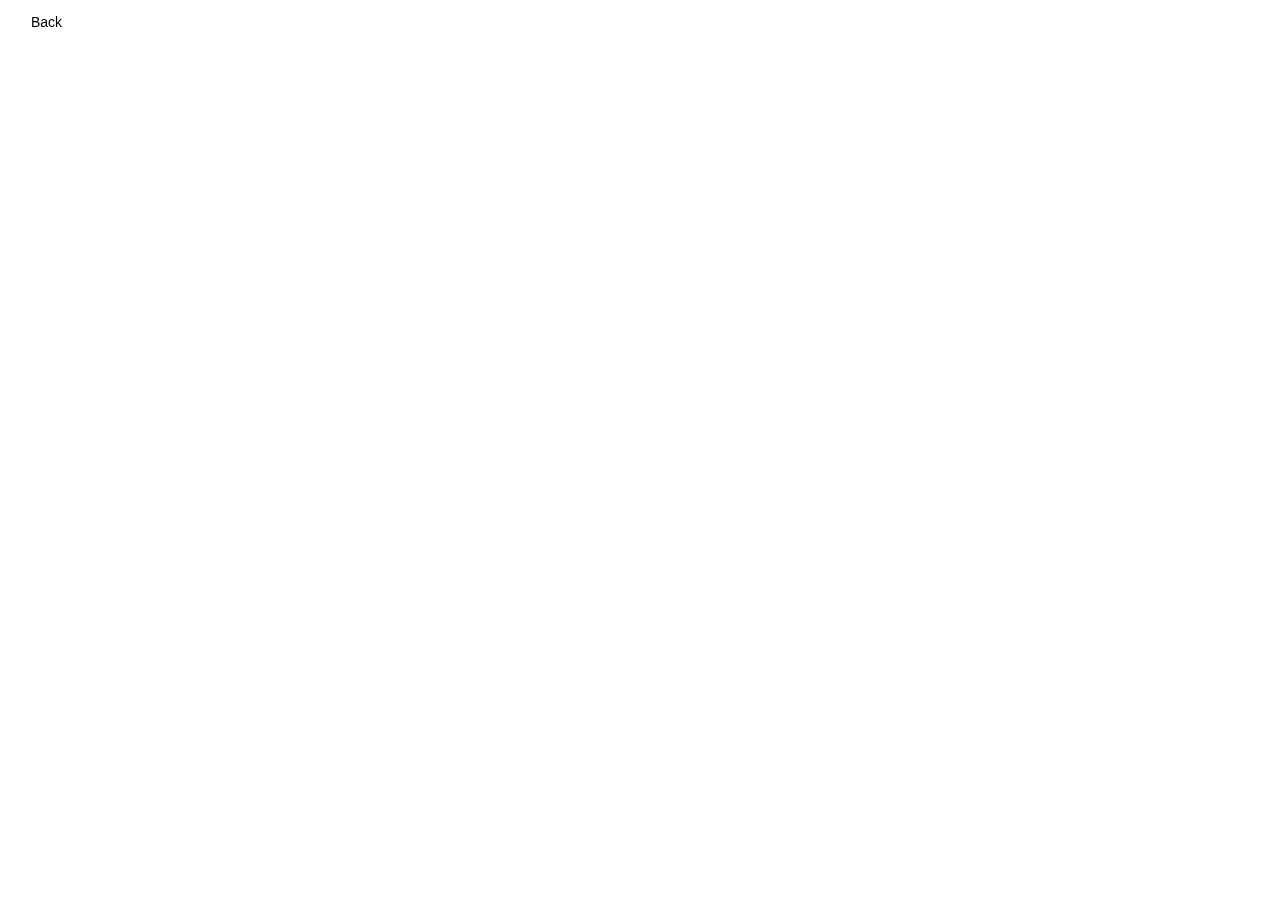
==== index.html @ f6f69806 "split the index.html to separate  views" ====
﻿<!DOCTYPE html>
<html ng-app="app">
<head>

    <meta charset="utf-8">
    <meta name="viewport" content="initial-scale=1, maximum-scale=1, user-scalable=no, width=device-width">

    <title>Taxi App</title> 
    <style>
        .angular-google-map-container {
            width: 100%;
            height: 504px;
        }
    </style>

    <link rel="stylesheet" href="http://code.ionicframework.com/ionicons/1.5.2/css/ionicons.min.css">
    <link href="lib/ionic.css" rel="stylesheet">
    <!-- ionic/angularjs js -->
    <script src="lib/ionic.bundle.js"></script>

    <script src="app.js"></script>

    <!-- your project references -->
    <link href="css/index.css" rel="stylesheet" />

</head>

<body animation="slide-left-right-ios7">
   
    <div ng-view></div>

    <div>
        <div>
            <ion-nav-bar class="bar-positive">

                <ion-nav-back-button class="button-icon icon ion-ios7-arrow-back">Back</ion-nav-back-button>
                <ion-nav-buttons side="secondary">
                <a class="button-icon ion-android-search larger" href="#search"></a>
                </ion-nav-buttons>

            </ion-nav-bar>
            <ion-nav-view></ion-nav-view>
        </div>
    </div>
   
    
    <script id="page4.html" type="text/ng-template">
        <ion-view title="Home">
            <ion-content padding="true" class="has-header">
                <a href="#login" class="button button-stable button-outline  icon-right ion-alert-circled"></a>
                <lable>log-in page</lable>
                <a href="#newincident" class="button button-stable button-outline  icon-right ion-alert-circled"></a>
                <label>new incident page</label>
                <a href="#search" class="button button-stable button-outline  icon-left ion-search"></a>
                <label>search page</label>
            </ion-content>
        </ion-view>
    </script>
    <script src="cordova.js"></script>
    <script src="scripts/platformOverrides.js"></script>
</body>
</html>
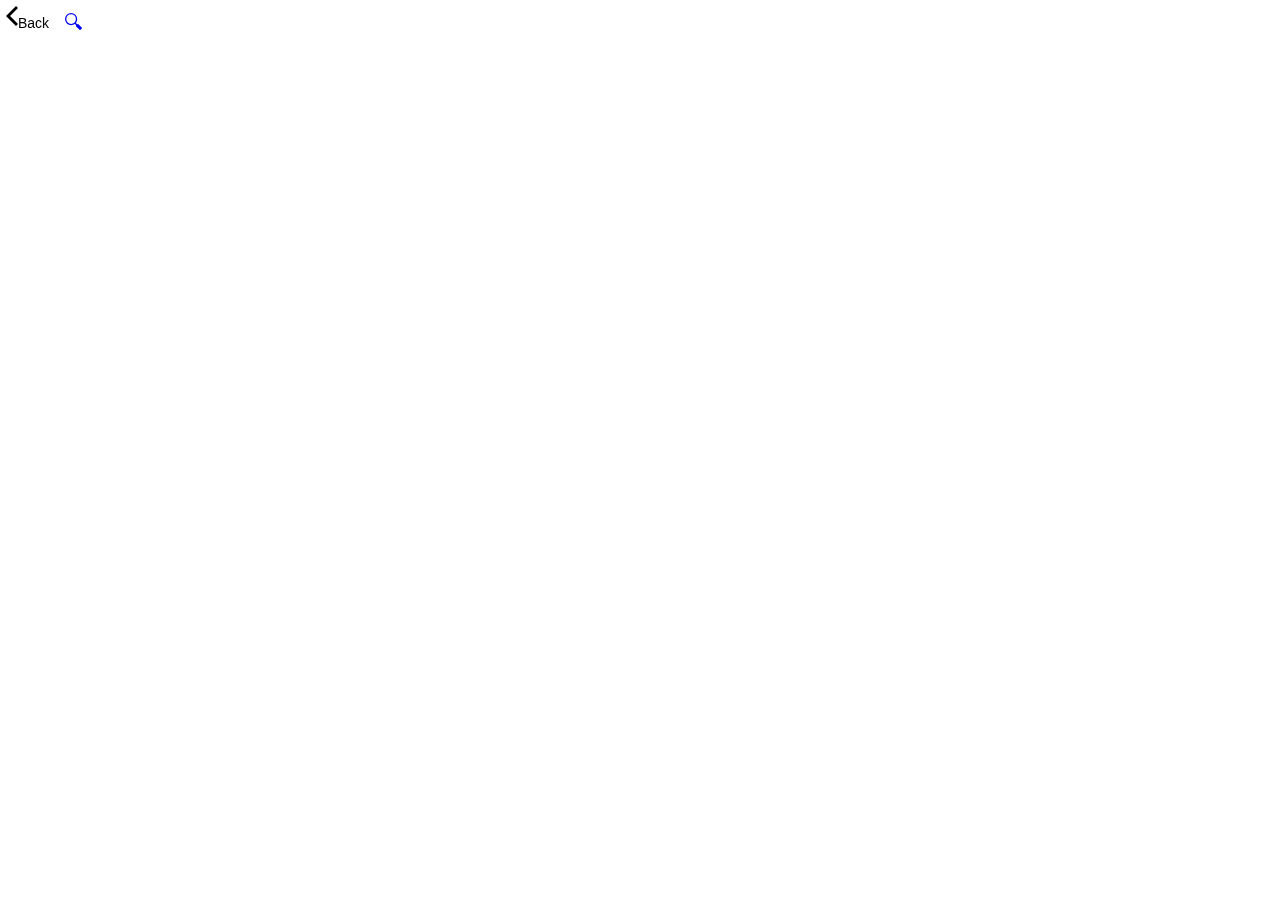
==== commit d2bbc015: "Merge pull request #5 from lukesUbuntu/master" ====
--- a/index.html
+++ b/index.html
@@ -13,26 +13,28 @@
         }
     </style>
 
-    <link rel="stylesheet" href="http://code.ionicframework.com/ionicons/1.5.2/css/ionicons.min.css">
+    <link rel="stylesheet" href="css/ionicons.min.css">
     <link href="lib/ionic.css" rel="stylesheet">
     <!-- ionic/angularjs js -->
     <script src="lib/ionic.bundle.js"></script>
-
+  
     <script src="app.js"></script>
-
-    <!-- your project references -->
+    <!-- conrollers
+    <script src="controllers/controllers.js"></script>
+    -->
+    <!-- Use this for custom CSS -->
     <link href="css/index.css" rel="stylesheet" />
 
 </head>
-
+ <!-- When moving between views it will slide in to view -->
 <body animation="slide-left-right-ios7">
    
     <div ng-view></div>
-
     <div>
         <div>
+            <!-- Nav bar and icons -->
             <ion-nav-bar class="bar-positive">
-
+                <!-- back button, not visiable on the home page -->
                 <ion-nav-back-button class="button-icon icon ion-ios7-arrow-back">Back</ion-nav-back-button>
                 <ion-nav-buttons side="secondary">
                 <a class="button-icon ion-android-search larger" href="#search"></a>
@@ -44,18 +46,7 @@
     </div>
    
     
-    <script id="page4.html" type="text/ng-template">
-        <ion-view title="Home">
-            <ion-content padding="true" class="has-header">
-                <a href="#login" class="button button-stable button-outline  icon-right ion-alert-circled"></a>
-                <lable>log-in page</lable>
-                <a href="#newincident" class="button button-stable button-outline  icon-right ion-alert-circled"></a>
-                <label>new incident page</label>
-                <a href="#search" class="button button-stable button-outline  icon-left ion-search"></a>
-                <label>search page</label>
-            </ion-content>
-        </ion-view>
-    </script>
+    <!-- Cordova includes, best to keep these at the end of the page -->
     <script src="cordova.js"></script>
     <script src="scripts/platformOverrides.js"></script>
 </body>
